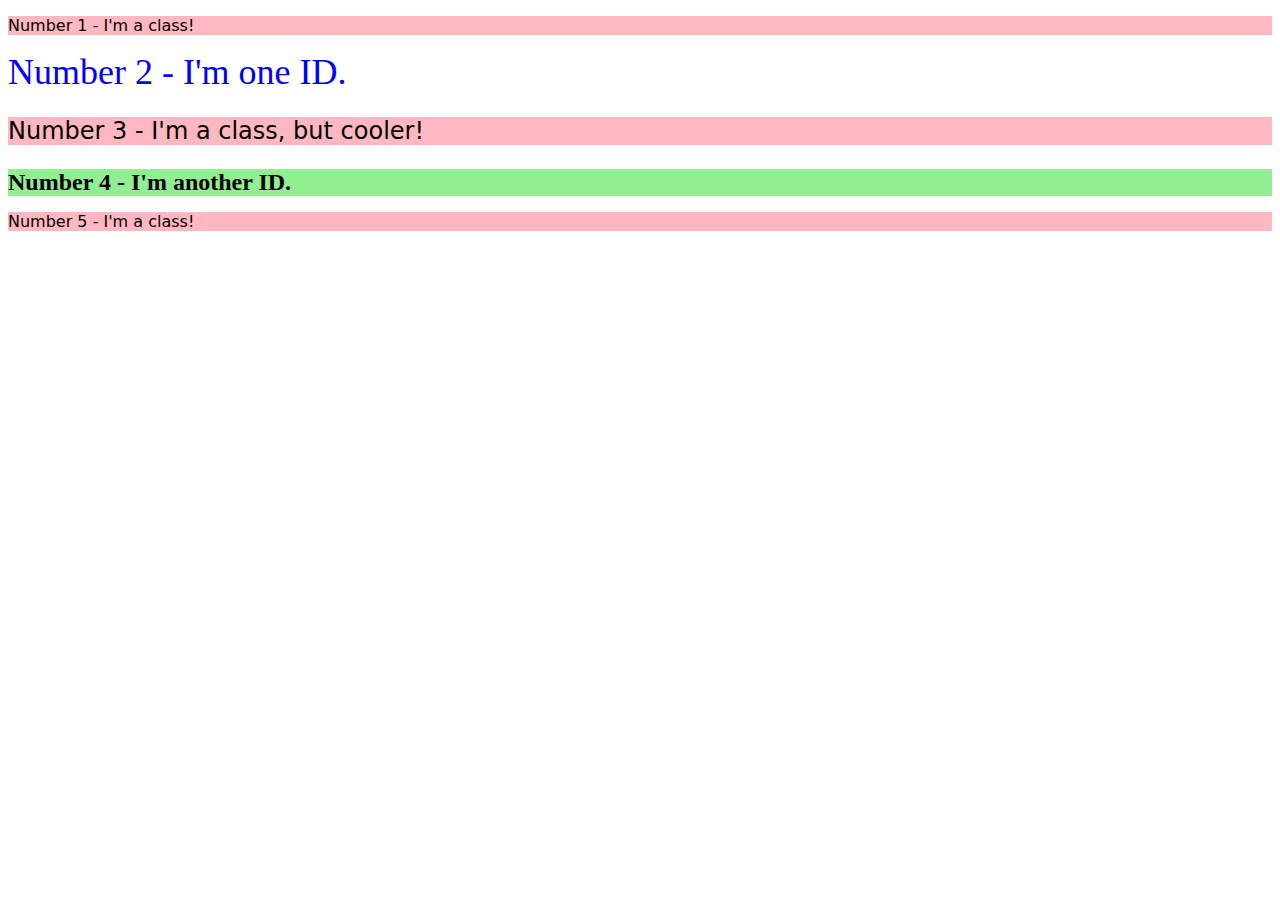
==== foundations/02-class-id-selectors/index.html @ ab327cf7 "First commit 2nd CSS exercise" ====
<!DOCTYPE html>
<html lang="en">
  <head>
    <meta charset="UTF-8">
    <meta http-equiv="X-UA-Compatible" content="IE=edge">
    <meta name="viewport" content="width=device-width, initial-scale=1.0">
    <title>Class and ID Selectors</title>
    <link rel="stylesheet" href="style.css">
  </head>
  <body>
    <p class="odd">Number 1 - I'm a class!</p>
    <div id="first">Number 2 - I'm one ID.</div>
    <p class="odd size">Number 3 - I'm a class, but cooler!</p>
    <div id="second">Number 4 - I'm another ID.</div>
    <p class="odd">Number 5 - I'm a class!</p>
  </body>
</html>
---- foundations/02-class-id-selectors/style.css ----
.odd {
    background-color: rgb(255, 184, 194);
    font-family: Verdana, "DejaVu Sans", sans-serif;
}

.size {
    font-size: 24px;
}

#first {
    color: rgb(0, 0, 255);
    font-size: 36px;
}

#second {
    background-color: rgb(145, 238, 145);
    font-size: 24px;
    font-weight: bold;
}
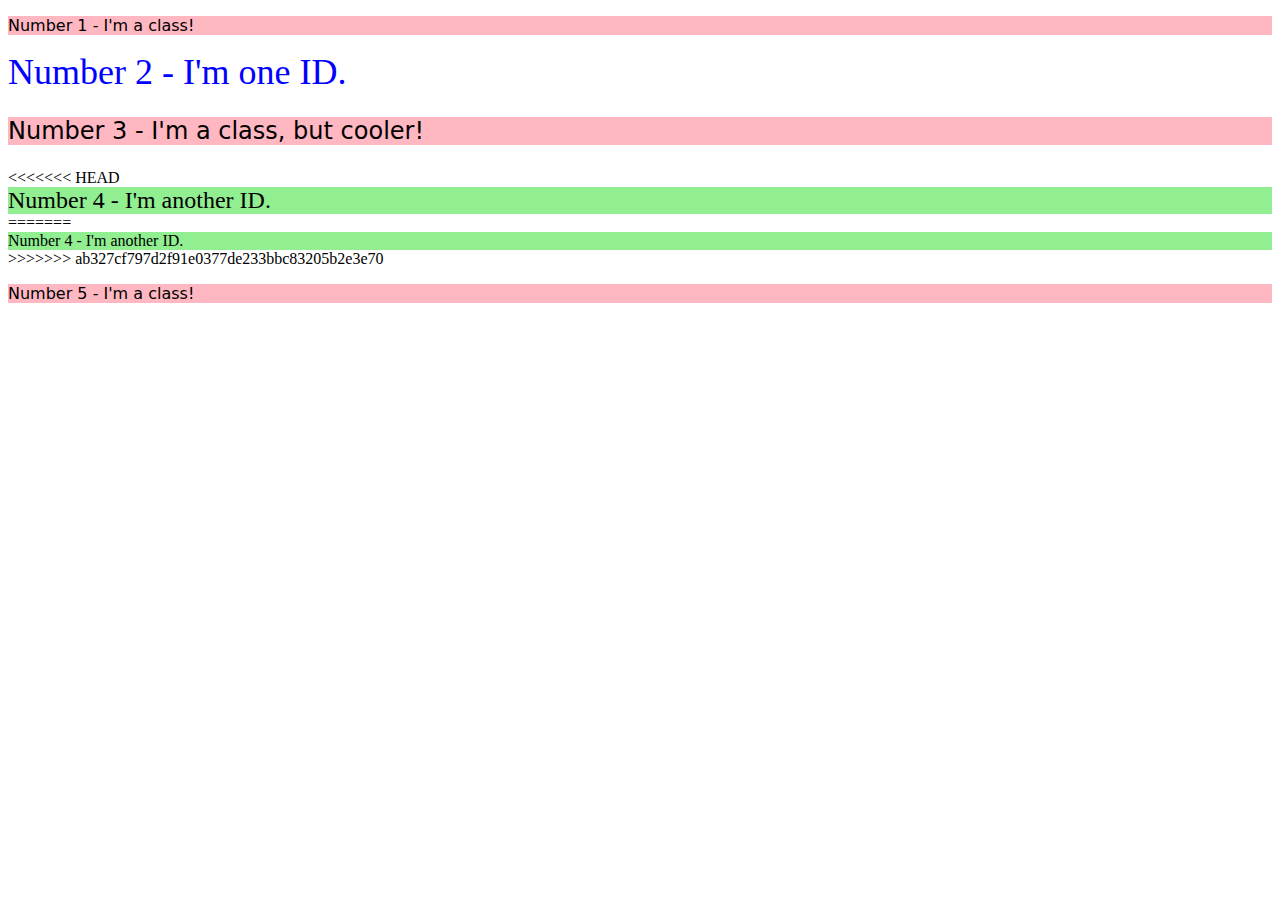
==== commit 9cb12816: "Merge  'main' github.com:styraphoam/css-exercises" ====
--- a/foundations/02-class-id-selectors/index.html
+++ b/foundations/02-class-id-selectors/index.html
@@ -11,7 +11,11 @@
     <p class="odd">Number 1 - I'm a class!</p>
     <div id="first">Number 2 - I'm one ID.</div>
     <p class="odd size">Number 3 - I'm a class, but cooler!</p>
+<<<<<<< HEAD
+    <div id="second" class="size">Number 4 - I'm another ID.</div>
+=======
     <div id="second">Number 4 - I'm another ID.</div>
+>>>>>>> ab327cf797d2f91e0377de233bbc83205b2e3e70
     <p class="odd">Number 5 - I'm a class!</p>
   </body>
 </html>--- a/foundations/02-class-id-selectors/style.css
+++ b/foundations/02-class-id-selectors/style.css
@@ -14,6 +14,9 @@
 
 #second {
     background-color: rgb(145, 238, 145);
+<<<<<<< HEAD
+=======
     font-size: 24px;
+>>>>>>> ab327cf797d2f91e0377de233bbc83205b2e3e70
     font-weight: bold;
 }